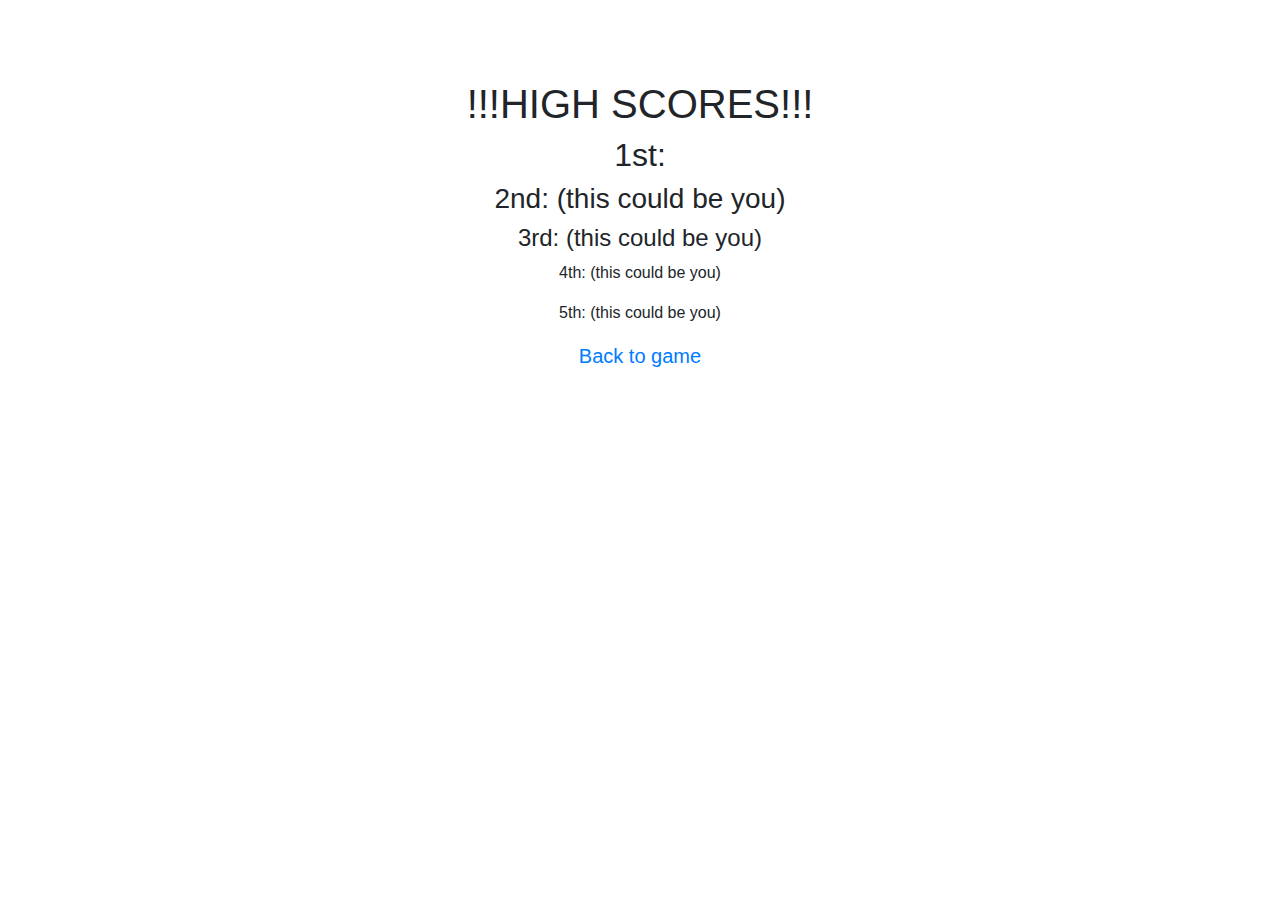
==== highscore.html @ 11c688ba "made rough draft of game" ====
<!DOCTYPE html>
<html lang="en">
<head>
    <meta charset="UTF-8">
    <meta name="viewport" content="width=device-width, initial-scale=1.0">
    <meta http-equiv="X-UA-Compatible" content="ie=edge">
    <link rel="stylesheet" href="https://stackpath.bootstrapcdn.com/bootstrap/4.4.1/css/bootstrap.min.css" integrity="sha384-Vkoo8x4CGsO3+Hhxv8T/Q5PaXtkKtu6ug5TOeNV6gBiFeWPGFN9MuhOf23Q9Ifjh" crossorigin="anonymous">
    <link rel="stylesheet" href="./assets/style/style.css">
    <title>Document</title>
</head>
<body>
    
    <div id="scoreCard">
        <h1>!!!HIGH SCORES!!!</h1>
        <h2>1st: <span id="first"> (this could be you)</span></h2>
        <h3>2nd: <span id="second">(this could be you)</span></h3>
        <h4>3rd: <span id="third">(this could be you)</span></h4>
        <p>4th: <span id="fourth">(this could be you)</span></p>
        <p>5th: <span id="fifth">(this could be you)</span></p>

    </div>
<footer id="backToGame">
    <a href="./index.html">Back to game</a>
</footer>


<script src="./assets/script/highscores.js"></script>    
<script src="https://code.jquery.com/jquery-3.4.1.slim.min.js" integrity="sha384-J6qa4849blE2+poT4WnyKhv5vZF5SrPo0iEjwBvKU7imGFAV0wwj1yYfoRSJoZ+n" crossorigin="anonymous"></script>
<script src="https://cdn.jsdelivr.net/npm/popper.js@1.16.0/dist/umd/popper.min.js" integrity="sha384-Q6E9RHvbIyZFJoft+2mJbHaEWldlvI9IOYy5n3zV9zzTtmI3UksdQRVvoxMfooAo" crossorigin="anonymous"></script>
<script src="https://stackpath.bootstrapcdn.com/bootstrap/4.4.1/js/bootstrap.min.js" integrity="sha384-wfSDF2E50Y2D1uUdj0O3uMBJnjuUD4Ih7YwaYd1iqfktj0Uod8GCExl3Og8ifwB6" crossorigin="anonymous"></script>
</body>
</html>
---- assets/style/style.css ----
header {
    padding: 30px 30px;
}
#headerLeft {
   
    margin: 10px 20px;
}
#headerRight {
    
    margin: 10px 20px;
}

#gameArea, #scoreArea {
    text-align: center;
    margin: 70px  auto;
    border:2px black solid;
    padding: 10px;
    width: 50%;

}
#question {
    padding-bottom: 20px;
}
#gameArea button {
    margin: 5px 10px;
    padding: 0 10px;
}

#scoreArea {
    display: none;
}

#button1, #button2, #button3 {
    display: none;

}




#scoreCard {
    text-align: center;
    margin-top: 80px;
    
}

#backToGame{
    text-align: center;
    font-size: 20px;
    
}
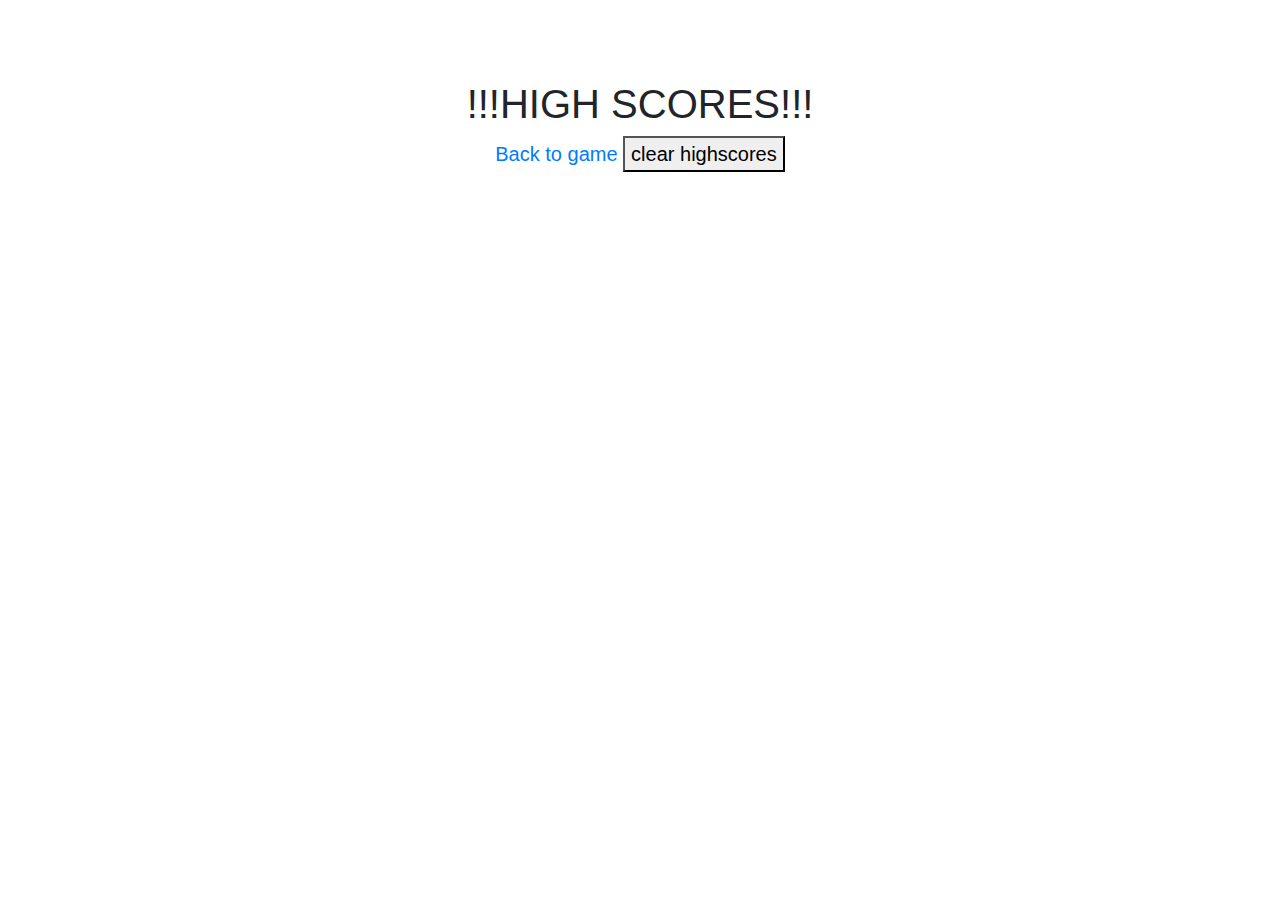
==== commit d2fa5481: "finished the game, need to still add style and a readme" ====
--- a/highscore.html
+++ b/highscore.html
@@ -1,32 +1,43 @@
 <!DOCTYPE html>
 <html lang="en">
+
 <head>
     <meta charset="UTF-8">
     <meta name="viewport" content="width=device-width, initial-scale=1.0">
     <meta http-equiv="X-UA-Compatible" content="ie=edge">
-    <link rel="stylesheet" href="https://stackpath.bootstrapcdn.com/bootstrap/4.4.1/css/bootstrap.min.css" integrity="sha384-Vkoo8x4CGsO3+Hhxv8T/Q5PaXtkKtu6ug5TOeNV6gBiFeWPGFN9MuhOf23Q9Ifjh" crossorigin="anonymous">
+    <link rel="stylesheet" href="https://stackpath.bootstrapcdn.com/bootstrap/4.4.1/css/bootstrap.min.css"
+        integrity="sha384-Vkoo8x4CGsO3+Hhxv8T/Q5PaXtkKtu6ug5TOeNV6gBiFeWPGFN9MuhOf23Q9Ifjh" crossorigin="anonymous">
     <link rel="stylesheet" href="./assets/style/style.css">
     <title>Document</title>
 </head>
+
 <body>
-    
+
     <div id="scoreCard">
         <h1>!!!HIGH SCORES!!!</h1>
-        <h2>1st: <span id="first"> (this could be you)</span></h2>
-        <h3>2nd: <span id="second">(this could be you)</span></h3>
-        <h4>3rd: <span id="third">(this could be you)</span></h4>
-        <p>4th: <span id="fourth">(this could be you)</span></p>
-        <p>5th: <span id="fifth">(this could be you)</span></p>
+        <div id="ranking">
+
+        </div>
+
+        
 
     </div>
-<footer id="backToGame">
-    <a href="./index.html">Back to game</a>
-</footer>
+    <footer id="backToGame">
+        <a href="./index.html">Back to game</a>
+        <button id="clearIt">clear highscores</button>
+    </footer>
 
 
-<script src="./assets/script/highscores.js"></script>    
-<script src="https://code.jquery.com/jquery-3.4.1.slim.min.js" integrity="sha384-J6qa4849blE2+poT4WnyKhv5vZF5SrPo0iEjwBvKU7imGFAV0wwj1yYfoRSJoZ+n" crossorigin="anonymous"></script>
-<script src="https://cdn.jsdelivr.net/npm/popper.js@1.16.0/dist/umd/popper.min.js" integrity="sha384-Q6E9RHvbIyZFJoft+2mJbHaEWldlvI9IOYy5n3zV9zzTtmI3UksdQRVvoxMfooAo" crossorigin="anonymous"></script>
-<script src="https://stackpath.bootstrapcdn.com/bootstrap/4.4.1/js/bootstrap.min.js" integrity="sha384-wfSDF2E50Y2D1uUdj0O3uMBJnjuUD4Ih7YwaYd1iqfktj0Uod8GCExl3Og8ifwB6" crossorigin="anonymous"></script>
+    <script src="./assets/script/highscores.js"></script>
+    <script src="https://code.jquery.com/jquery-3.4.1.slim.min.js"
+        integrity="sha384-J6qa4849blE2+poT4WnyKhv5vZF5SrPo0iEjwBvKU7imGFAV0wwj1yYfoRSJoZ+n"
+        crossorigin="anonymous"></script>
+    <script src="https://cdn.jsdelivr.net/npm/popper.js@1.16.0/dist/umd/popper.min.js"
+        integrity="sha384-Q6E9RHvbIyZFJoft+2mJbHaEWldlvI9IOYy5n3zV9zzTtmI3UksdQRVvoxMfooAo"
+        crossorigin="anonymous"></script>
+    <script src="https://stackpath.bootstrapcdn.com/bootstrap/4.4.1/js/bootstrap.min.js"
+        integrity="sha384-wfSDF2E50Y2D1uUdj0O3uMBJnjuUD4Ih7YwaYd1iqfktj0Uod8GCExl3Og8ifwB6"
+        crossorigin="anonymous"></script>
 </body>
+
 </html>--- a/assets/style/style.css
+++ b/assets/style/style.css
@@ -27,10 +27,10 @@
 }
 
 #scoreArea {
-    display: none;
+    display: none;  
 }
 
-#button1, #button2, #button3 {
+.btn {
     display: none;
 
 }
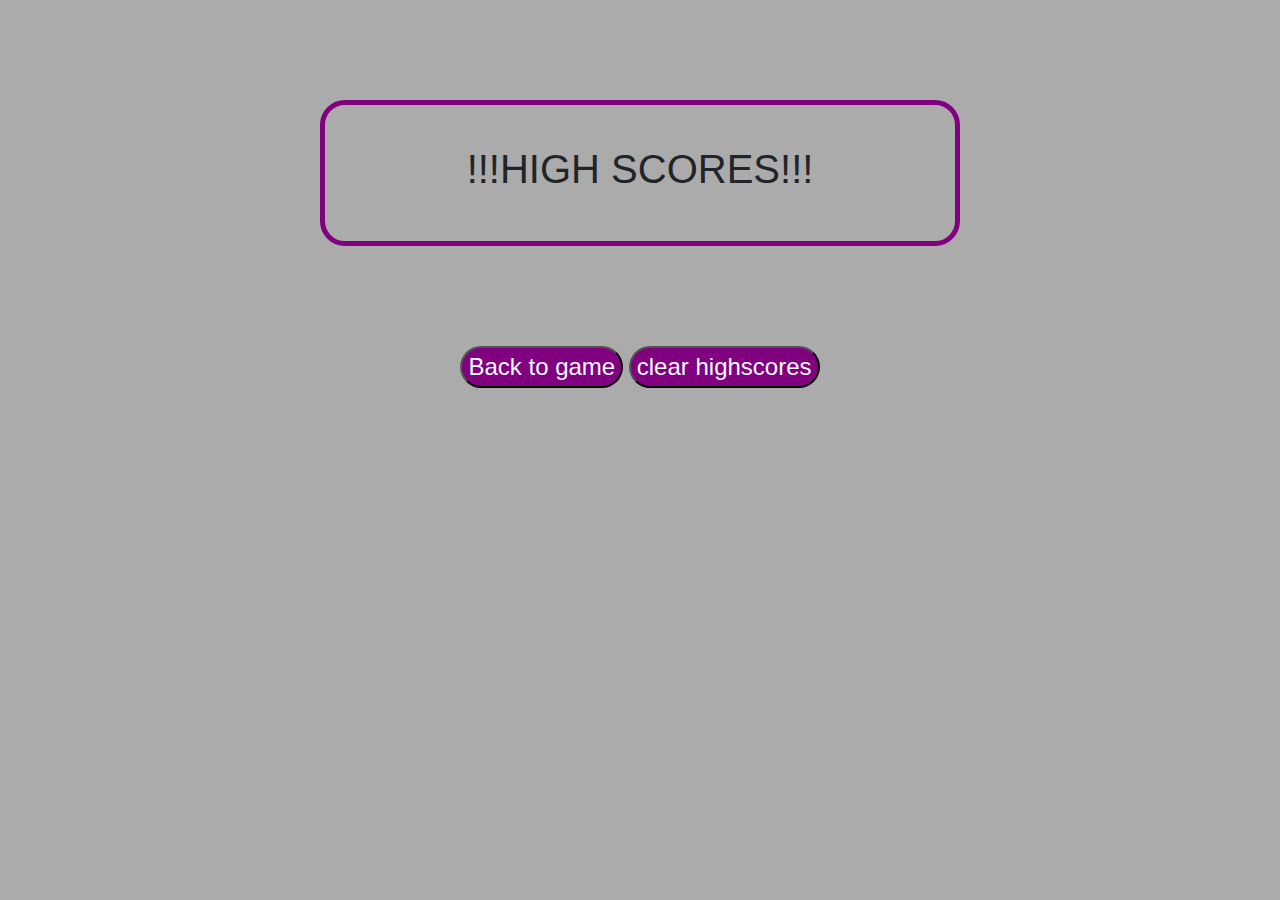
==== commit 9e37eede: "finished game and styling" ====
--- a/highscore.html
+++ b/highscore.html
@@ -23,8 +23,8 @@
 
     </div>
     <footer id="backToGame">
-        <a href="./index.html">Back to game</a>
-        <button id="clearIt">clear highscores</button>
+        <button class="gamebtn" id="gackToGame">Back to game</button>
+        <button class="gamebtn" id="clearIt">clear highscores</button>
     </footer>
 
 
--- a/assets/style/style.css
+++ b/assets/style/style.css
@@ -1,21 +1,40 @@
+body{
+    background: rgb(172, 171, 171);
+}
 header {
     padding: 30px 30px;
+    background-color: purple;
 }
 #headerLeft {
-   
+   font-size: x-large;
     margin: 10px 20px;
 }
 #headerRight {
     
     margin: 10px 20px;
 }
-
-#gameArea, #scoreArea {
+.score{
+    font-size: larger;
+    border-radius: 25px;
+    background-color: white;
+    color: purple;
+    
+}
+.time {
+    /* padding-left: 20px; */
+    font-size: x-large;
+    background-color: white;
+    border-radius: 25px;
     text-align: center;
-    margin: 70px  auto;
-    border:2px black solid;
-    padding: 10px;
+    color: purple;
+}
+#gameArea, #scoreArea, #scoreCard {
+    text-align: center;
+    margin: 100px  auto;
+    border:5px purple solid;
+    padding: 40px;
     width: 50%;
+    border-radius: 25px;
 
 }
 #question {
@@ -28,21 +47,30 @@
 
 #scoreArea {
     display: none;  
-}
+}    
 
 .btn {
     display: none;
 
 }
+.gamebtn {
+    background-color: purple;
+    color: aliceblue;
+    font-size: larger;
+    border-radius: 25px;
+}
+.gamebtn:hover {
+    padding: 10px 10px;
+}
+.gamebtn:focus {
+    outline: 0;
+}
 
+.nameInput{
+    border-radius: 25px;
+    padding-left: 15px;
+}
 
-
-
-#scoreCard {
-    text-align: center;
-    margin-top: 80px;
-    
-}
 
 #backToGame{
     text-align: center;
